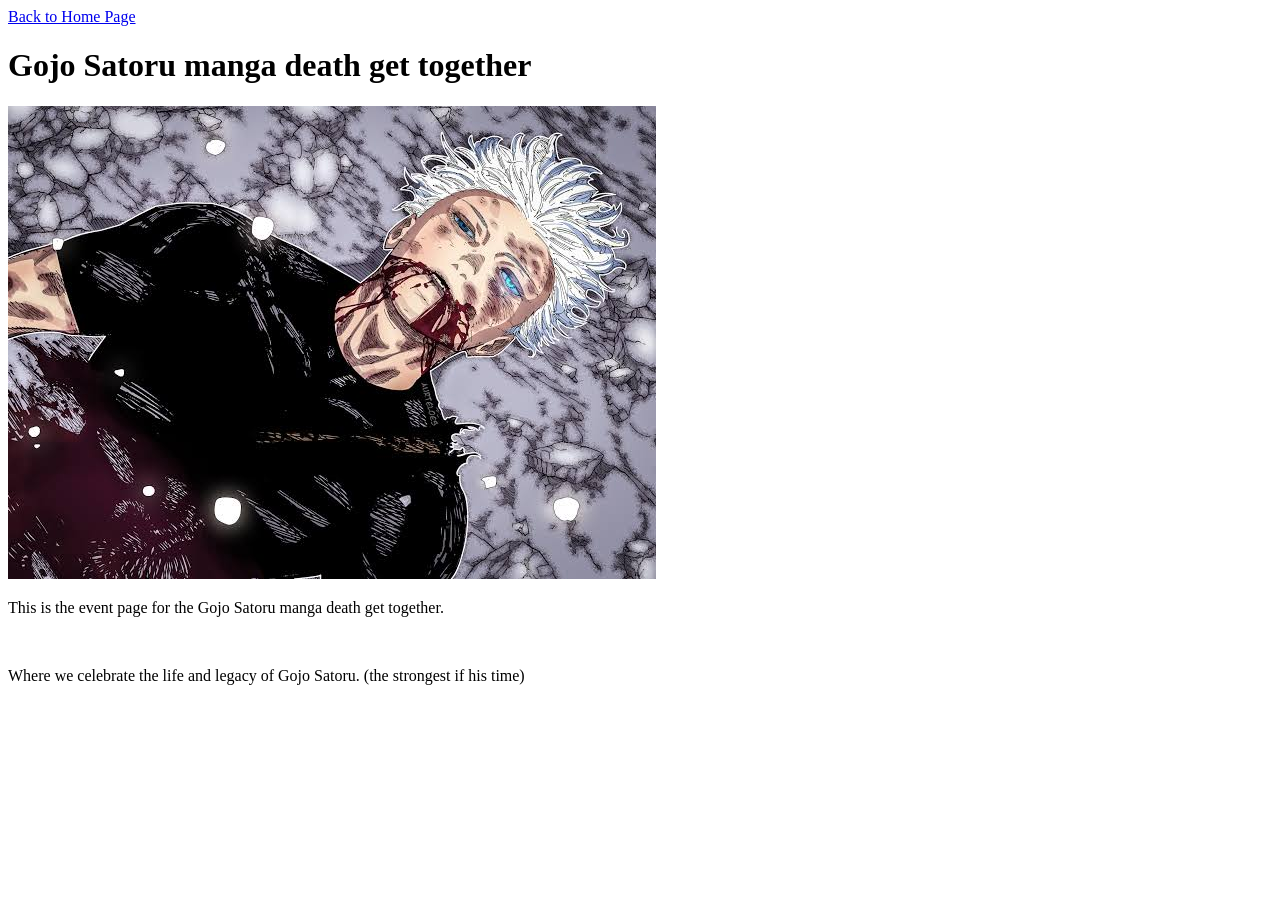
==== event.html @ 3cd8e90b "I created my home page which is my index.html file and my actual content page with a detailed page o" ====
<!DOCTYPE html>

<!--
  Name: Juan Jimenez-Mora
  Date: 09.01.2026
  CSC 372-01

  This is the events.html page for my assignment_1 of web development work. It includes links to
  the index page.
-->

<html lang="en">

<head>
    <meta charset="UTF-8">
    <meta name="viewport" content="width=device-width, initial-scale=1.0">
    <title>Event Page</title>
    <link rel="stylesheet" href="styles.css">
</head>

<body>

    <div class="button">
        <a href="index.html">Back to Home Page</a>
    </div>

    <h1>Gojo Satoru manga death get together</h1>

    <div id="event_home_image">
        <img src="images/gojo's_death.jpg" alt="gojo cut in half">
    </div>

    <p>This is the event page for the Gojo Satoru manga death get together.</p>
    <br>
    <p>Where we celebrate the life and legacy of Gojo Satoru. (the strongest if his time)</p>

</body>

</html>
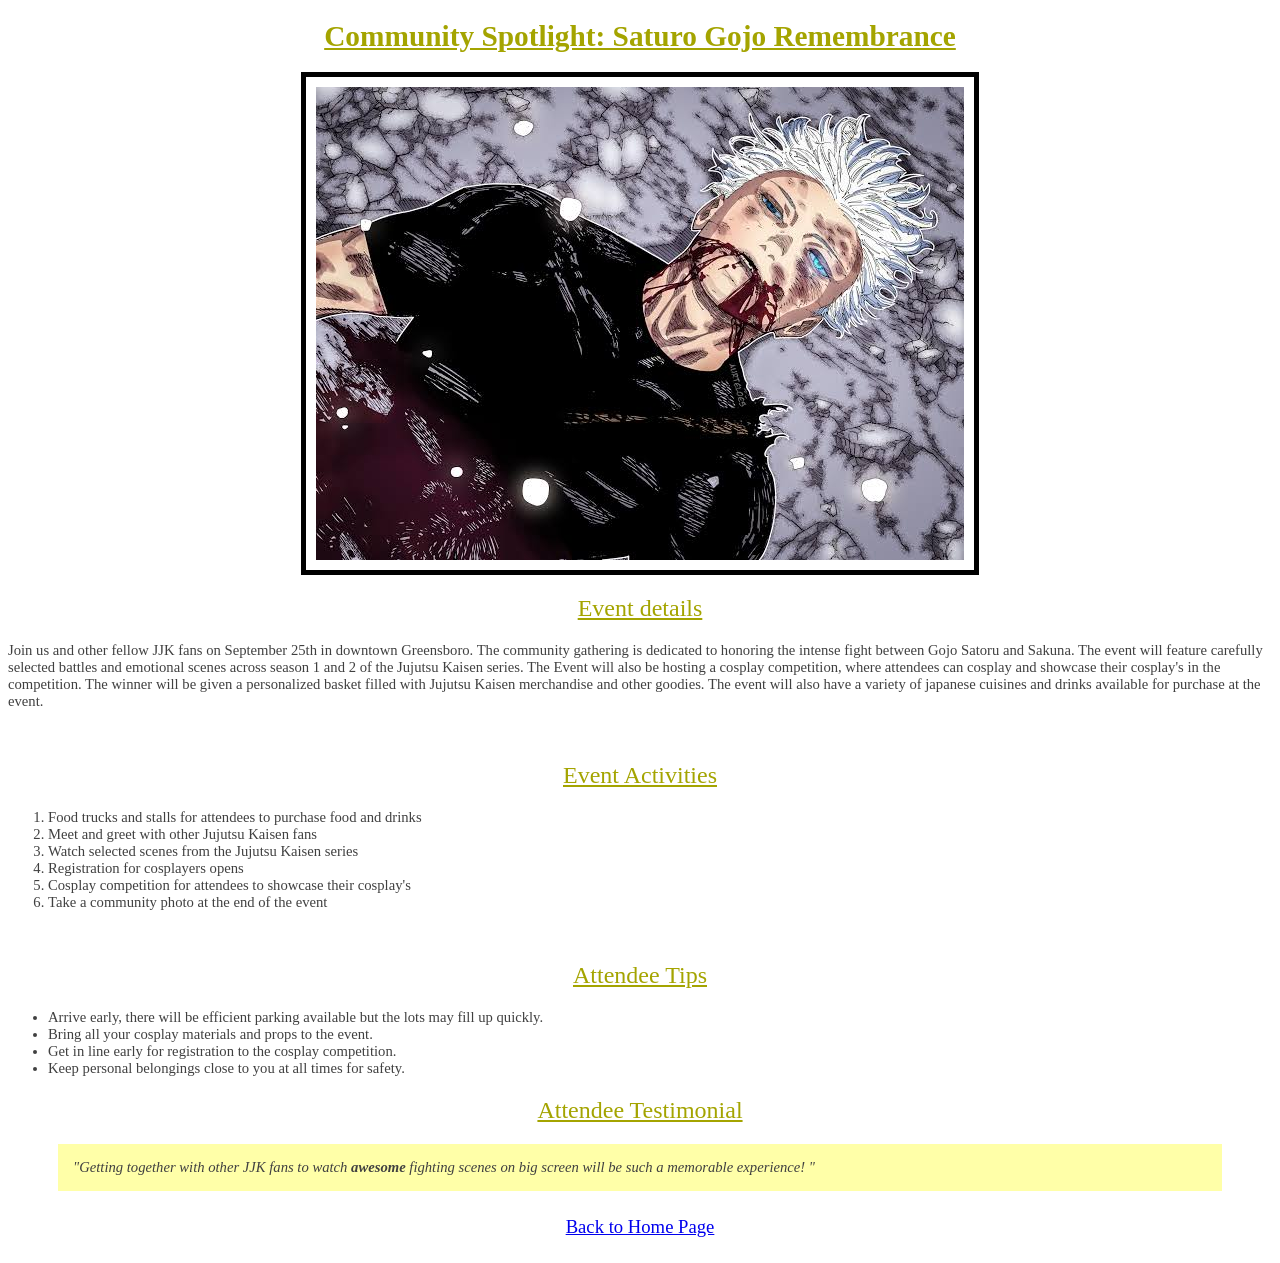
==== commit 9b6eccaf: "First I added all the required html elements and also the required css." ====
--- a/event.html
+++ b/event.html
@@ -5,7 +5,7 @@
   Date: 09.01.2026
   CSC 372-01
 
-  This is the events.html page for my assignment_1 of web development work. It includes links to
+  This is the events.html page for my assignment_1 of web development work.This page serves for a more detailed description of the event. It includes links to
   the index page.
 -->
 
@@ -14,25 +14,66 @@
 <head>
     <meta charset="UTF-8">
     <meta name="viewport" content="width=device-width, initial-scale=1.0">
-    <title>Event Page</title>
-    <link rel="stylesheet" href="styles.css">
+    <title>Event Detail Page</title>
+    <link rel="stylesheet" href="style.css">
+
+    <!-- Favicon -->
+    <link rel="icon" type="image/png" href="images/Favicon.jpg">
+
 </head>
 
 <body>
+
+    <h1>Community Spotlight: Saturo Gojo Remembrance</h1>
+
+    <div class="image">
+        <img src="images/gojo's_death.jpg" alt="gojo cut in half">
+    </div>
+
+    <h2>Event details</h2>
+
+    <p>Join us and other fellow JJK fans on September 25th in downtown Greensboro. 
+        The community gathering is dedicated to honoring the intense fight between Gojo Satoru and Sakuna. 
+        The event will feature carefully selected battles and emotional scenes across season 1 and 2 of the Jujutsu Kaisen series. 
+        The Event will also be hosting a cosplay competition, where attendees can cosplay and showcase their cosplay's in the competition.
+        The winner will be given a personalized basket filled with Jujutsu Kaisen merchandise and other goodies.
+        The event will also have a variety of japanese cuisines and drinks available for purchase at the event.
+    </p>
+
+    <br>
+
+    <h2>Event Activities</h2>
+
+    <ol>
+        <li title="Food Trucks and Stalls open at 4:00 PM">Food trucks and stalls for attendees to purchase food and drinks</li>
+        <li title="Meet and Greet Starts at 4:00 PM">Meet and greet with other Jujutsu Kaisen fans</li>
+        <li title="Scene viewing Starts at 5:00 PM">Watch selected scenes from the Jujutsu Kaisen series</li>
+        <li title="Registration opens 6:00 PM">Registration for cosplayers opens</li>
+        <li title="Cosplay Competition Starts at 7:00 PM">Cosplay competition for attendees to showcase their cosplay's</li>
+        <li title="Community Photo at the end of the event">Take a community photo at the end of the event</li>
+    </ol>
+
+    <br>
+
+    <h2>Attendee Tips</h2>
+    <ul>
+        <li>Arrive early, there will be efficient parking available but the lots may fill up quickly.</li>
+        <li>Bring all your cosplay materials and props to the event.</li>
+        <li>Get in line early for registration to the cosplay competition.</li>
+        <li>Keep personal belongings close to you at all times for safety.</li>
+    </ul>
+
+    <h2>Attendee Testimonial</h2>
+    <blockquote>
+        "Getting together with other JJK fans to watch <strong>awesome </strong> fighting scenes on big screen will be such a memorable experience! "
+    </blockquote>
 
     <div class="button">
         <a href="index.html">Back to Home Page</a>
     </div>
 
-    <h1>Gojo Satoru manga death get together</h1>
-
-    <div id="event_home_image">
-        <img src="images/gojo's_death.jpg" alt="gojo cut in half">
-    </div>
-
-    <p>This is the event page for the Gojo Satoru manga death get together.</p>
-    <br>
-    <p>Where we celebrate the life and legacy of Gojo Satoru. (the strongest if his time)</p>
+    <!-- Events that are going to be held in downtown greensboro -->
+     
 
 </body>
 
--- a/style.css
+++ b/style.css
@@ -0,0 +1,54 @@
+body {
+background-color: white;
+color: #404040;
+font-size: 11pt;
+font-family: Georgia, Garamond, serif;
+}
+
+h1 {
+color: #A4A400;
+font-size: 22pt;
+font-weight: bold;
+text-decoration: underline;
+text-align: center;
+}
+
+h2 {
+color: #A4A400;
+font-size: 18pt;
+font-weight: normal;
+text-decoration: underline;
+text-align: center;
+}
+
+.image {
+text-align: center;
+}
+
+.image img {
+display: block;
+margin: 5px auto;
+padding: 10px;
+border: 5px solid black;
+max-width: 80%;
+}
+
+.button {
+text-align: center;
+margin: 25px;
+}
+
+.button a {
+font-size: 14pt;
+}
+
+blockquote {
+background-color: #FFFFA8;
+font-style: italic;
+margin: 20px 50px;
+padding: 15px;
+}
+
+.tips {
+padding-left: 30px;
+}
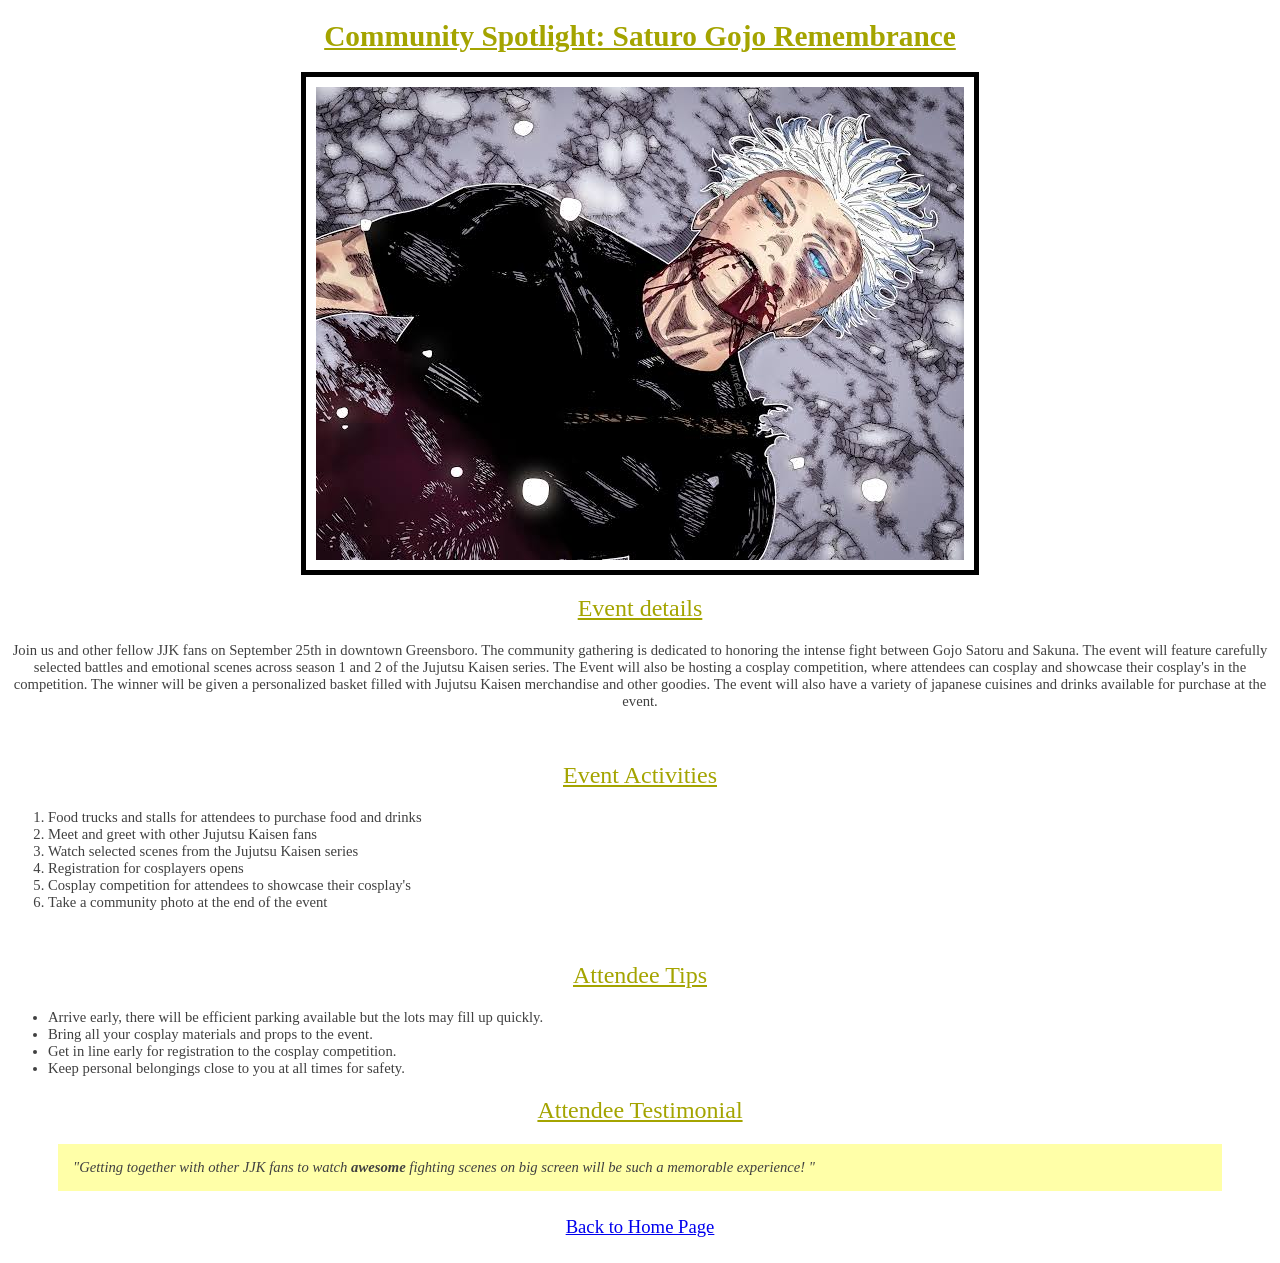
==== commit 3fe0462f: "removed useless lines." ====
--- a/event.html
+++ b/event.html
@@ -32,10 +32,12 @@
 
     <h2>Event details</h2>
 
-    <p>Join us and other fellow JJK fans on September 25th in downtown Greensboro. 
-        The community gathering is dedicated to honoring the intense fight between Gojo Satoru and Sakuna. 
-        The event will feature carefully selected battles and emotional scenes across season 1 and 2 of the Jujutsu Kaisen series. 
-        The Event will also be hosting a cosplay competition, where attendees can cosplay and showcase their cosplay's in the competition.
+    <p>Join us and other fellow JJK fans on September 25th in downtown Greensboro.
+        The community gathering is dedicated to honoring the intense fight between Gojo Satoru and Sakuna.
+        The event will feature carefully selected battles and emotional scenes across season 1 and 2 of the Jujutsu
+        Kaisen series.
+        The Event will also be hosting a cosplay competition, where attendees can cosplay and showcase their cosplay's
+        in the competition.
         The winner will be given a personalized basket filled with Jujutsu Kaisen merchandise and other goodies.
         The event will also have a variety of japanese cuisines and drinks available for purchase at the event.
     </p>
@@ -45,11 +47,14 @@
     <h2>Event Activities</h2>
 
     <ol>
-        <li title="Food Trucks and Stalls open at 4:00 PM">Food trucks and stalls for attendees to purchase food and drinks</li>
+        <!-- Extra features completed: repeating background and custom list marker -->
+        <li title="Food Trucks and Stalls open at 4:00 PM">Food trucks and stalls for attendees to purchase food and
+            drinks</li>
         <li title="Meet and Greet Starts at 4:00 PM">Meet and greet with other Jujutsu Kaisen fans</li>
         <li title="Scene viewing Starts at 5:00 PM">Watch selected scenes from the Jujutsu Kaisen series</li>
         <li title="Registration opens 6:00 PM">Registration for cosplayers opens</li>
-        <li title="Cosplay Competition Starts at 7:00 PM">Cosplay competition for attendees to showcase their cosplay's</li>
+        <li title="Cosplay Competition Starts at 7:00 PM">Cosplay competition for attendees to showcase their cosplay's
+        </li>
         <li title="Community Photo at the end of the event">Take a community photo at the end of the event</li>
     </ol>
 
@@ -65,16 +70,14 @@
 
     <h2>Attendee Testimonial</h2>
     <blockquote>
-        "Getting together with other JJK fans to watch <strong>awesome </strong> fighting scenes on big screen will be such a memorable experience! "
+        "Getting together with other JJK fans to watch <strong>awesome </strong> fighting scenes on big screen will be
+        such a memorable experience! "
     </blockquote>
 
     <div class="button">
         <a href="index.html">Back to Home Page</a>
     </div>
 
-    <!-- Events that are going to be held in downtown greensboro -->
-     
-
 </body>
 
 </html>
--- a/style.css
+++ b/style.css
@@ -19,6 +19,14 @@
 font-weight: normal;
 text-decoration: underline;
 text-align: center;
+}
+
+h3 {
+    text-align: center;
+}
+
+p {
+    text-align: center;
 }
 
 .image {
